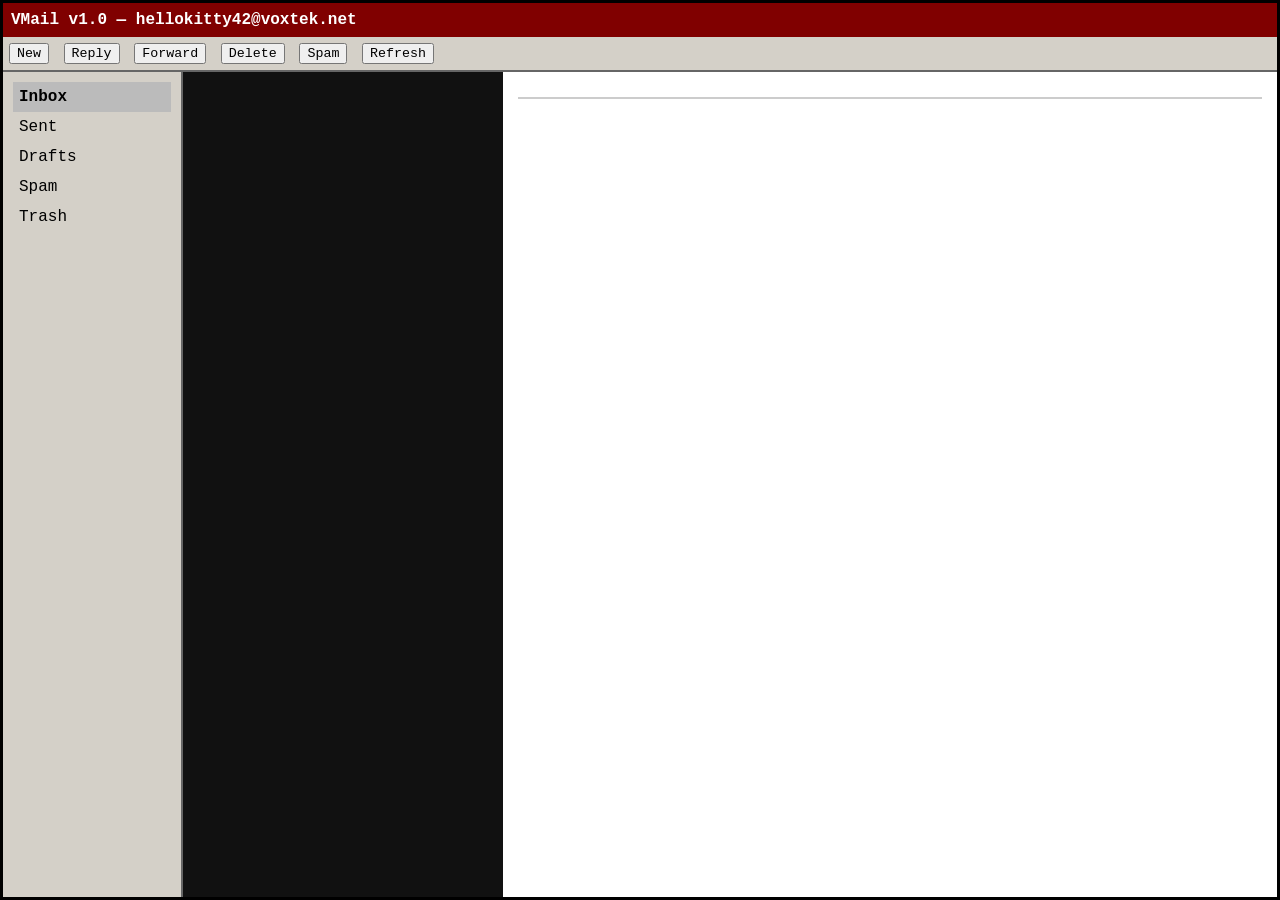
==== html/email.html @ 0e42d0c7 "Update email.html" ====
<!DOCTYPE html>
<html lang="en">
<head>
<meta charset="UTF-8">
<title>RetroMail</title>

<style>
*{box-sizing:border-box}
html,body{
margin:0;
height:100%;
font-family:"Courier New",monospace;
background:#808080;
overflow:hidden;
}

#app{
display:flex;
flex-direction:column;
height:100vh;
border:3px solid #000;
background:#c0c0c0;
}

#titlebar{
background:#800000;
color:#fff;
padding:8px;
font-weight:bold;
}

#toolbar{
background:#d4d0c8;
padding:6px;
border-bottom:2px solid #666;
}

#toolbar button{
font-family:inherit;
margin-right:5px;
cursor:pointer;
}

#main{
flex:1;
display:flex;
overflow:hidden;
}

#sidebar{
width:180px;
background:#d4d0c8;
padding:10px;
border-right:2px solid #666;
}

.folder{padding:6px;cursor:pointer}
.folder:hover{background:#eee}
.folder.active{background:#bbb;font-weight:bold}

#list{
width:320px;
background:#111;
color:#fff;
overflow:auto;
}

.email{
padding:10px;
border-bottom:1px solid #800000;
cursor:pointer;
}

.email:hover{background:#222}
.email.active{background:#333}

.sender{color:#f7e6a1;font-weight:bold}
.subject{font-size:0.9em}
.time{font-size:0.8em;color:#aaa}

#reader{
flex:1;
background:#fff;
padding:15px;
overflow:auto;
}

.placeholder{
color:#999;
font-size:0.9em;
}

.meta{
border-bottom:2px solid #ccc;
margin-bottom:10px;
padding-bottom:10px;
}
</style>
</head>

<body>

<div id="app">

<div id="titlebar">VMail v1.0 — hellokitty42@voxtek.net</div>

<div id="toolbar">
<button onclick="compose()">New</button>
<button onclick="reply()">Reply</button>
<button onclick="forward()">Forward</button>
<button onclick="removeMail()">Delete</button>
<button onclick="markSpam()">Spam</button>
<button onclick="render()">Refresh</button>
</div>

<div id="main">

<div id="sidebar">
<div class="folder active" onclick="setFolder('Inbox')">Inbox</div>
<div class="folder" onclick="setFolder('Sent')">Sent</div>
<div class="folder" onclick="setFolder('Drafts')">Drafts</div>
<div class="folder" onclick="setFolder('Spam')">Spam</div>
<div class="folder" onclick="setFolder('Trash')">Trash</div>
</div>

<div id="list"></div>

<div id="reader">
<div class="meta" id="meta"></div>
<div id="body"></div>
</div>

</div>
</div>

<script>

/* =========================
   BACKEND STATE
========================= */

const state = {
folder: "Inbox",
selectedId: null,

emails: [
{
id: 1,
folder: "Inbox",
from: "velvette@rvoxtek.net",
to: "hellokitty42@voxtek.net",
time: "01/12/1987",
subject: "New Email",
body: "Hey Kitty Cat,

Here's to your first email with our new Voxtek domains, yours was especially chosen for you <3. Now, old man, I know this whole new-age technological bullshit isn't exactly your deal, but truthfully? I don't care :)

Try to answer your emails in a timely manner, with a professional tone. You're a face of this company as well so act like it, or I'll come down there and fix you up myself. This isn't some throwaway opportunity Husker, become someone again or stay a nobody; This is your last chance that Vox will give you, so don't fuck it up.

Incase you need their addresses for communication:

Vox - vox@voxtek.net
Valentino - hotbabe69@voxtek.net
Ethan - eth367@voxtek.net
Melissa - mel353@voxtek.net
Angel - angelbaby@voxtek.net

Use them wisely.

Now, put down the bottle and GET TO WORK.

Kisses darling XOXO

Velvette"
},
{
id: 2,
folder: "Inbox",
from: "vox@rvoxtek.net",
to: "hellokitty42@voxtek.net",
time: "02",
subject: "System Notice",
body: "message 2 content"
},
{
id: 3,
folder: "Inbox",
from: "placeholder@voxtek.net",
to: "hellokitty42@voxtek.net",
time: "03",
subject: "Placeholder Mail",
body: "message 3 content"
},
{
id: 4,
folder: "Inbox",
from: "placeholder@voxtek.net",
to: "hellokitty42@voxtek.net",
time: "04",
subject: "Placeholder Mail",
body: "message 4 content"
},
{
id: 5,
folder: "Inbox",
from: "placeholder@voxtek.net",
to: "hellokitty42@voxtek.net",
time: "05",
subject: "Placeholder Mail",
body: "message 5 content"
},
{
id: 6,
folder: "Drafts",
from: "hellokitty42@voxtek.net",
to: "angelbaby@voxtek.net",
time: "03/14/2004",
subject: "Draft Message",
body: "Angel Dust,"
},
{
id: 7,
folder: "Spam",
from: "girls@naughtykitty.net",
to: "hellokitty42@voxtek.net",
time: "04/24/2000",
subject: "You have 40+ new messages",
body: "Copypasta here"
},
{
id: 8,
folder: "Sent",
from: "hellokitty42@voxtek.net",
to: "placeholder@voxtek.net",
time: "00/00/0000",
subject: "Sent Message 1",
body: "placeholder"
},
{
id: 9,
folder: "Sent",
from: "hellokitty42@voxtek.net",
to: "placeholder@voxtek.net",
time: "00/00/2000",
subject: "Sent Message 2",
body: "Placeholder"
},
{
id: 10,
folder: "Sent",
from: "hellokitty42@voxtek.net",
to: "placeholder@voxtek.net",
time: "00/00/2000",
subject: "Sent Message 3",
body: "placeholder"
}
]
};

/* =========================
   HELPERS
========================= */

function visibleEmails(){
return state.emails.filter(e => e.folder === state.folder);
}

function setFolder(f){
state.folder = f;
state.selectedId = null;

document.querySelectorAll(".folder").forEach(el=>{
el.classList.toggle("active", el.textContent.trim() === f);
});

render();
}

/* =========================
   RENDER LIST
========================= */

function renderList(){
const list = document.getElementById("list");
list.innerHTML = "";

const items = visibleEmails();

items.forEach((e)=>{

const div = document.createElement("div");
div.className = "email" + (state.selectedId === e.id ? " active" : "");

div.onclick = () => {
state.selectedId = e.id;
render();
};

div.innerHTML = `
<div class="sender">${e.from}</div>
<div class="subject">${e.subject}</div>
<div class="time">${e.time}</div>
`;

list.appendChild(div);
});
}

/* =========================
   RENDER READER
========================= */

function renderReader(){
const e = state.emails.find(m => m.id === state.selectedId);

const meta = document.getElementById("meta");
const body = document.getElementById("body");

if(!e){
meta.innerHTML = `<span class="placeholder">No message selected</span>`;
body.textContent = "";
return;
}

meta.innerHTML = `
<div><b>From:</b> ${e.from}</div>
<div><b>To:</b> ${e.to}</div>
<div><b>Subject:</b> ${e.subject}</div>
<div><b>Date:</b> ${e.time}</div>
`;

body.textContent = e.body;
}

/* =========================
   MASTER RENDER
========================= */

function render(){
renderList();
renderReader();
}

/* =========================
   ACTIONS
========================= */

function compose(){
const newId = Date.now();

state.emails.push({
id: newId,
folder: "Drafts",
from: "hellokitty42@voxtek.net",
to: "(unset)",
time: "NEW",
subject: "New Draft",
body: "Type message here..."
});

setFolder("Drafts");
state.selectedId = newId;
render();
}

function removeMail(){
const e = state.emails.find(m => m.id === state.selectedId);
if(!e) return;
e.folder = "Trash";
render();
}

function markSpam(){
const e = state.emails.find(m => m.id === state.selectedId);
if(!e) return;
e.folder = "Spam";
render();
}

function reply(){
const e = state.emails.find(m => m.id === state.selectedId);
if(!e) return;

const newId = Date.now();

state.emails.push({
id: newId,
folder: "Drafts",
from: "hellokitty42@voxtek.net",
to: e.from,
time: "RE",
subject: "Re: " + e.subject,
body: ""
});

setFolder("Drafts");
state.selectedId = newId;
render();
}

function forward(){
const e = state.emails.find(m => m.id === state.selectedId);
if(!e) return;

const newId = Date.now();

state.emails.push({
id: newId,
folder: "Drafts",
from: "hellokitty42@voxtek.net",
to: "(unset)",
time: "FW",
subject: "Fwd: " + e.subject,
body: e.body
});

setFolder("Drafts");
state.selectedId = newId;
render();
}

/* INIT */
render();

</script>

</body>
</html>
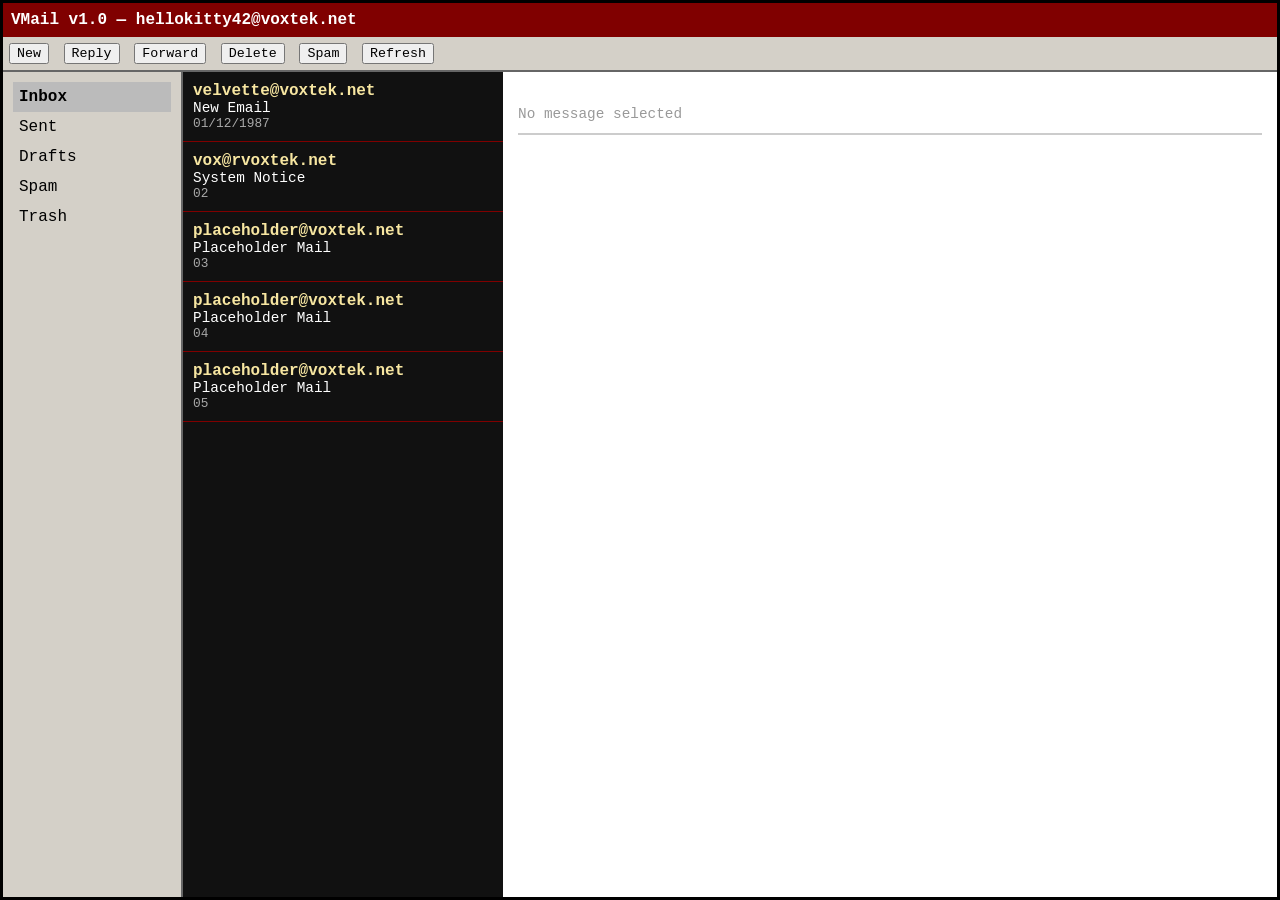
==== commit 5be95e18: "Update email.html" ====
--- a/html/email.html
+++ b/html/email.html
@@ -6,12 +6,12 @@
 
 <style>
 *{box-sizing:border-box}
+
 html,body{
 margin:0;
 height:100%;
 font-family:"Courier New",monospace;
 background:#808080;
-overflow:hidden;
 }
 
 #app{
@@ -20,6 +20,7 @@
 height:100vh;
 border:3px solid #000;
 background:#c0c0c0;
+overflow:hidden;
 }
 
 #titlebar{
@@ -27,12 +28,14 @@
 color:#fff;
 padding:8px;
 font-weight:bold;
+flex-shrink:0;
 }
 
 #toolbar{
 background:#d4d0c8;
 padding:6px;
 border-bottom:2px solid #666;
+flex-shrink:0;
 }
 
 #toolbar button{
@@ -45,6 +48,7 @@
 flex:1;
 display:flex;
 overflow:hidden;
+min-height:0;
 }
 
 #sidebar{
@@ -52,6 +56,8 @@
 background:#d4d0c8;
 padding:10px;
 border-right:2px solid #666;
+flex-shrink:0;
+overflow:auto;
 }
 
 .folder{padding:6px;cursor:pointer}
@@ -63,6 +69,8 @@
 background:#111;
 color:#fff;
 overflow:auto;
+flex-shrink:0;
+min-width:0;
 }
 
 .email{
@@ -83,6 +91,8 @@
 background:#fff;
 padding:15px;
 overflow:auto;
+min-width:0;
+white-space:pre-wrap;
 }
 
 .placeholder{
@@ -134,11 +144,6 @@
 </div>
 
 <script>
-
-/* =========================
-   BACKEND STATE
-========================= */
-
 const state = {
 folder: "Inbox",
 selectedId: null,
@@ -147,11 +152,11 @@
 {
 id: 1,
 folder: "Inbox",
-from: "velvette@rvoxtek.net",
+from: "velvette@voxtek.net",
 to: "hellokitty42@voxtek.net",
 time: "01/12/1987",
 subject: "New Email",
-body: "Hey Kitty Cat,
+body: `Hey Kitty Cat,
 
 Here's to your first email with our new Voxtek domains, yours was especially chosen for you <3. Now, old man, I know this whole new-age technological bullshit isn't exactly your deal, but truthfully? I don't care :)
 
@@ -171,7 +176,7 @@
 
 Kisses darling XOXO
 
-Velvette"
+Velvette`
 },
 {
 id: 2,
@@ -257,10 +262,6 @@
 ]
 };
 
-/* =========================
-   HELPERS
-========================= */
-
 function visibleEmails(){
 return state.emails.filter(e => e.folder === state.folder);
 }
@@ -276,18 +277,11 @@
 render();
 }
 
-/* =========================
-   RENDER LIST
-========================= */
-
 function renderList(){
 const list = document.getElementById("list");
 list.innerHTML = "";
 
-const items = visibleEmails();
-
-items.forEach((e)=>{
-
+visibleEmails().forEach(e=>{
 const div = document.createElement("div");
 div.className = "email" + (state.selectedId === e.id ? " active" : "");
 
@@ -305,10 +299,6 @@
 list.appendChild(div);
 });
 }
-
-/* =========================
-   RENDER READER
-========================= */
 
 function renderReader(){
 const e = state.emails.find(m => m.id === state.selectedId);
@@ -332,18 +322,10 @@
 body.textContent = e.body;
 }
 
-/* =========================
-   MASTER RENDER
-========================= */
-
 function render(){
 renderList();
 renderReader();
 }
-
-/* =========================
-   ACTIONS
-========================= */
 
 function compose(){
 const newId = Date.now();
@@ -419,9 +401,7 @@
 render();
 }
 
-/* INIT */
-render();
-
+render();
 </script>
 
 </body>
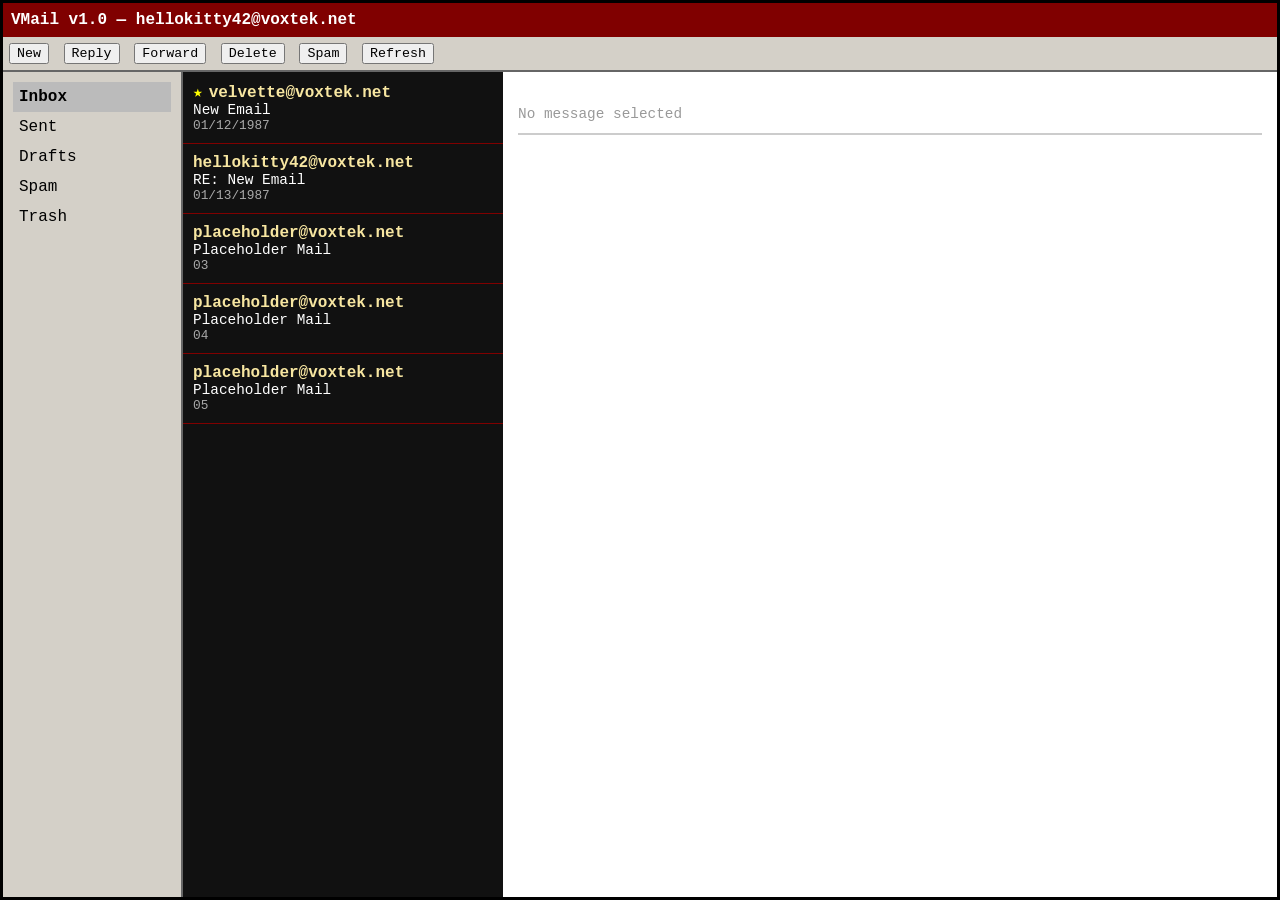
==== commit 1ec9fcf8: "Update email.html" ====
--- a/html/email.html
+++ b/html/email.html
@@ -2,7 +2,7 @@
 <html lang="en">
 <head>
 <meta charset="UTF-8">
-<title>RetroMail</title>
+<title>VoxmailMail</title>
 
 <style>
 *{box-sizing:border-box}
@@ -85,6 +85,12 @@
 .sender{color:#f7e6a1;font-weight:bold}
 .subject{font-size:0.9em}
 .time{font-size:0.8em;color:#aaa}
+
+.star{
+color:#ff0;
+margin-right:6px;
+font-weight:bold;
+}
 
 #reader{
 flex:1;
@@ -152,6 +158,7 @@
 {
 id: 1,
 folder: "Inbox",
+starred: true,
 from: "velvette@voxtek.net",
 to: "hellokitty42@voxtek.net",
 time: "01/12/1987",
@@ -178,15 +185,26 @@
 
 Velvette`
 },
+
 {
 id: 2,
 folder: "Inbox",
-from: "vox@rvoxtek.net",
-to: "hellokitty42@voxtek.net",
-time: "02",
-subject: "System Notice",
-body: "message 2 content"
-},
+starred: false,
+from: "hellokitty42@voxtek.net",
+to: "velvette@voxtek.net",
+time: "01/13/1987",
+subject: "RE: New Email",
+body: `WHT the fuck is a hELLo Kity? Also, fuk u???///
+
+n I dn't LIKe This What hapned to gOOD Ol EmaIL BY HORWSE?'';'
+
+HoW to attch Pic oF me flIpping off a TeENAGE Bitch? oh, my bad. I mENT toLook that Up
+
+How To DEDLETE EMail>? HeLp?
+
+FuCK this.`
+},
+
 {
 id: 3,
 folder: "Inbox",
@@ -291,7 +309,7 @@
 };
 
 div.innerHTML = `
-<div class="sender">${e.from}</div>
+<div class="sender">${e.starred ? "<span class='star'>★</span>" : ""}${e.from}</div>
 <div class="subject">${e.subject}</div>
 <div class="time">${e.time}</div>
 `;
